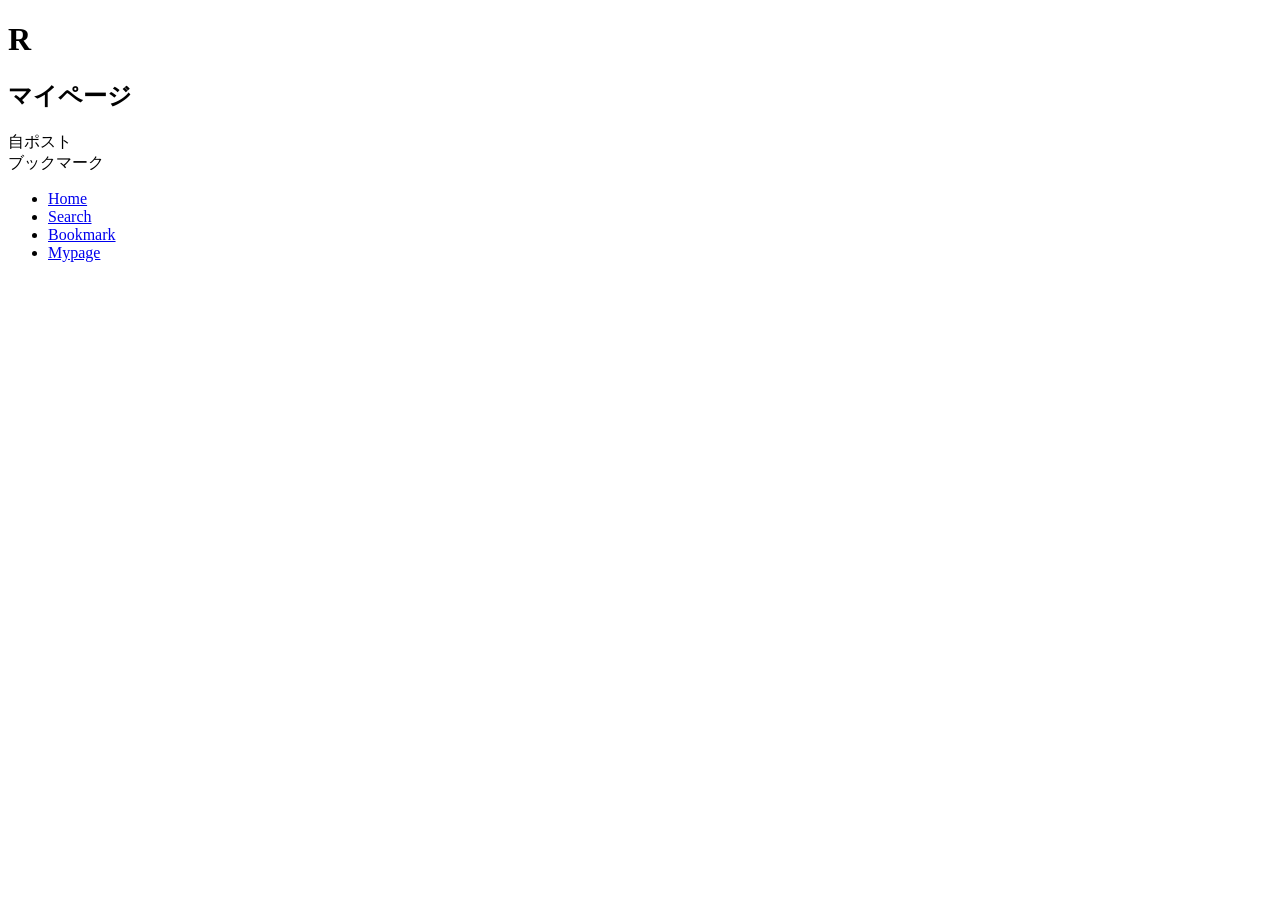
==== mypage.html @ 3c747019 "画面遷移" ====
<!DOCTYPE html>
<html lang="ja">
<head>
    <meta charset="UTF-8">
    <meta name="viewport" content="width=device-width, initial-scale=1.0">
    <title>R_Mypage</title>
</head>
<body>
<header>
    <h1>R</h1>
    <h2>マイページ</h2>
</header>
<main>
    <div id="myPost">自ポスト</div>
    <div id="bookmark">ブックマーク</div>
</main>
<footer>
    <nav>
        <ul>
            <li><a href="/index.html">Home</a></li>
            <li><a href="/search.html">Search</a></li>
            <li><a href="/bookmark.html">Bookmark</a></li>
            <li><a href="/mypage.html">Mypage</a></li>
        </ul>
    </nav>    
</footer>
</body>
</html>
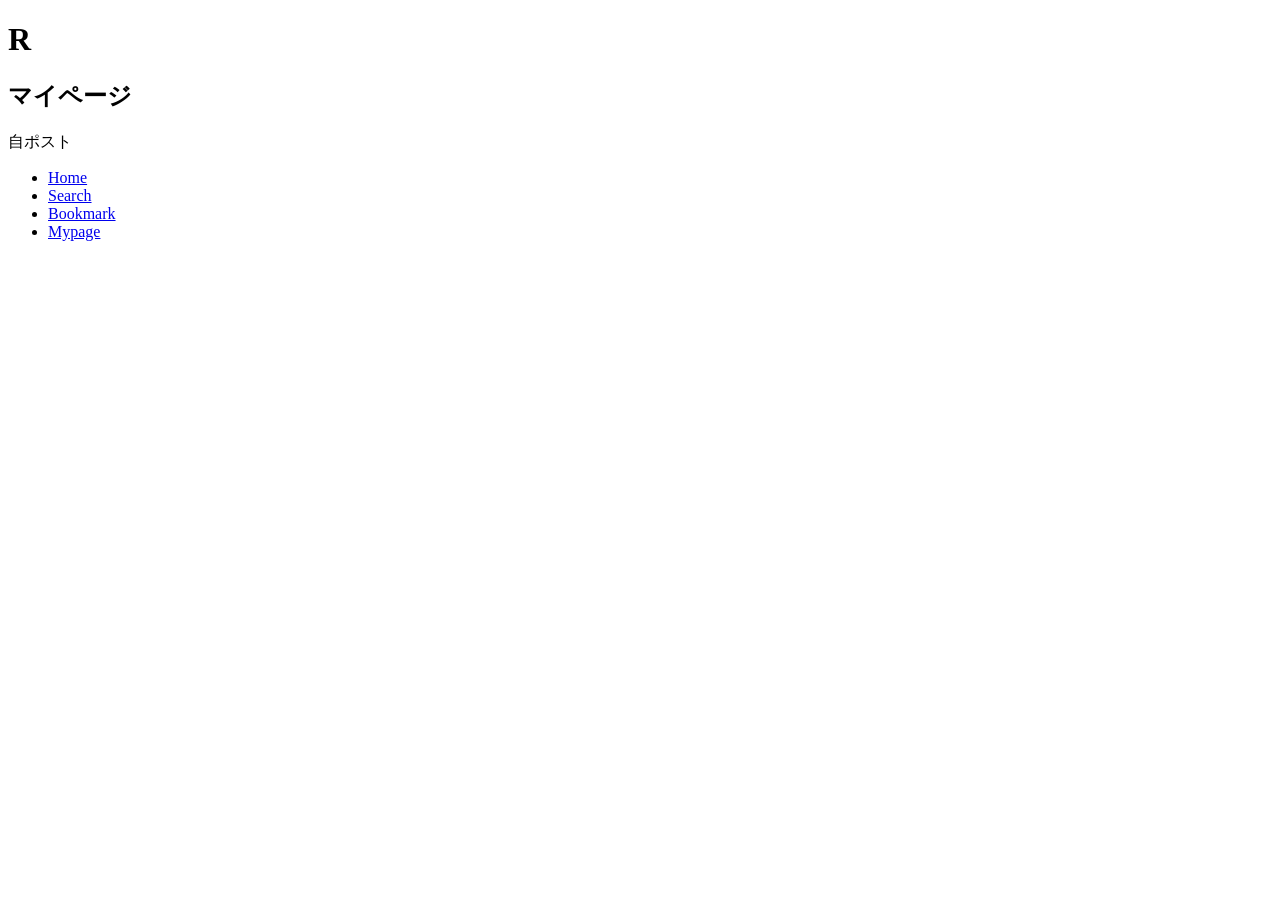
==== commit 1abcd587: "一旦commit" ====
--- a/mypage.html
+++ b/mypage.html
@@ -12,7 +12,6 @@
 </header>
 <main>
     <div id="myPost">自ポスト</div>
-    <div id="bookmark">ブックマーク</div>
 </main>
 <footer>
     <nav>
